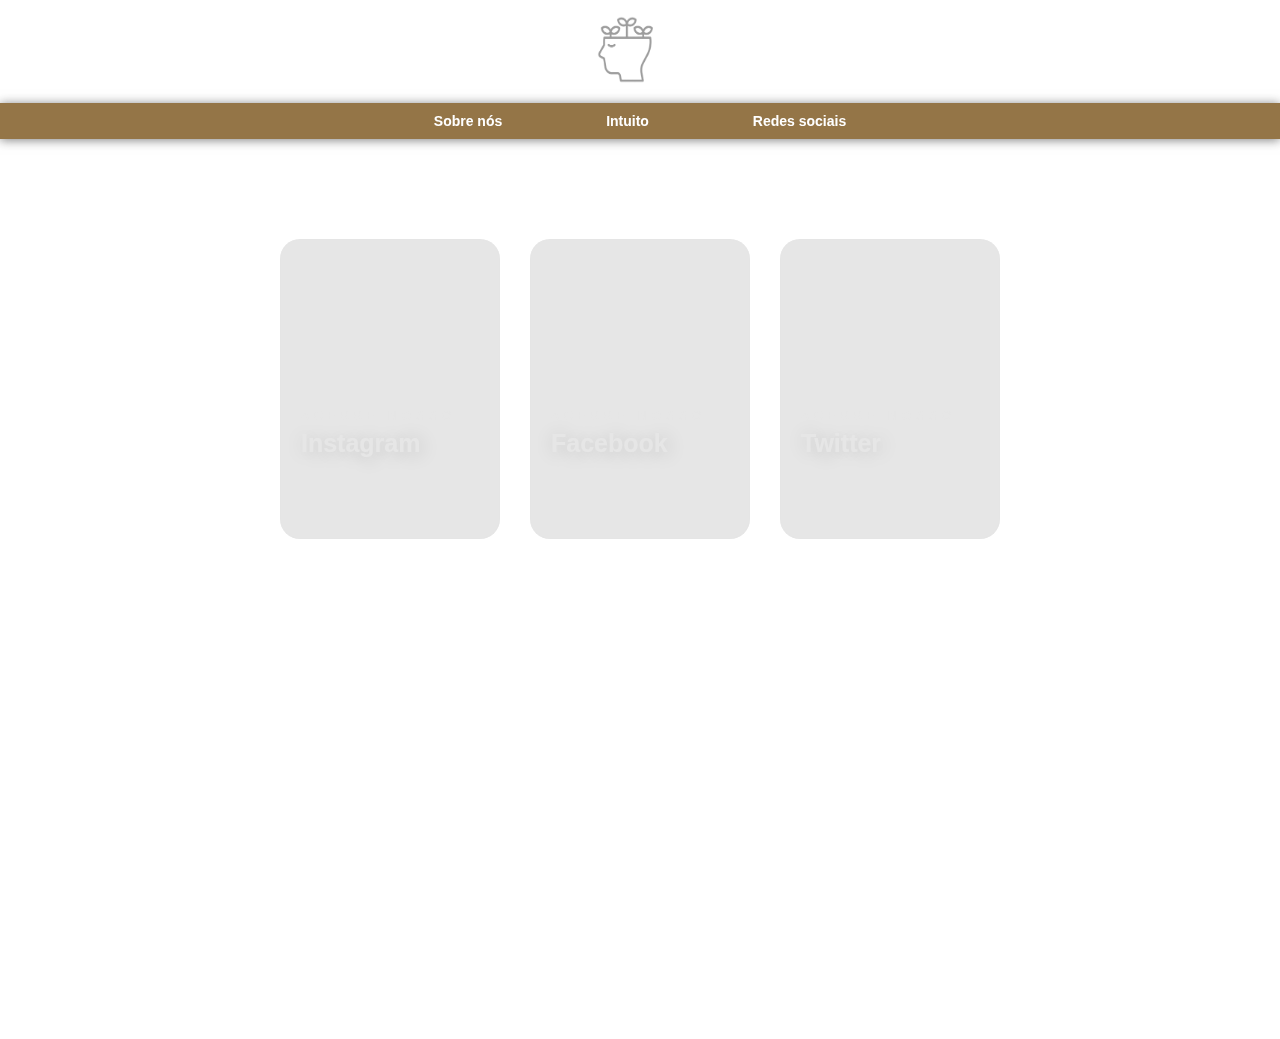
==== redes.html @ 9f38f312 "Add files via upload" ====
<!DOCTYPE html>
<html lang="en">
    <head>
        <meta charset="UTF-8">
        <meta htt-equiv="X-UA-Compatible" content="IE=edge">
        <meta name="viewport" content="width=device-width, initial-scale=1.0">
        <title>Redes sociais</title>
        <link rel="stylesheet" type="text/css" href="styleRedes.css" media="screen" />
        <link rel="icon" type="image/jpg" href="cereb.png"/>
    </head>
    <body>
        <header class="topo">
            <img src="cereb.png" alt="[logo]" width="80px" height="80px">
        </header>
        <header>
            <nav class="subh">
              <a class="sobre" href="www.google.com">Sobre nós</a>
              <a class="intuito" href="www.google.com">Intuito</a>
              <a class="redes" href="www.google.com">Redes sociais</a>
            </nav>
          </header>

        <section class="hero-section">
            <div class="card-container">
                <div class="card">
                    <div class="card-background">
                        <div class="content">
                            <div class="card-category">Acesse nosso</div>
                            <h3 class="card-heading"><a href='https://www.instagram.com/instagram/'>Instagram</a></h3>
                        </div>
                    </div>
                </div>
                <div class="card">
                    <div class="card-background">
                        <div class="content">
                            <div class="card-category">Acesse nosso</div>
                            <h3 class="card-heading"><a href='https://www.instagram.com/instagram/'>Facebook</a></h3></h3>
                        </div>
                    </div>
                </div>
                <div class="card">
                    <div class="card-background">
                        <div class="content">
                            <div class="card-category">Acesse nosso</div>
                            <h3 class="card-heading"><a href='https://www.instagram.com/instagram/'>Twitter</a></h3></h3>
                        </div>
                    </div>
                </div>
            </div>
        </section>
    </body>
</html>
---- styleRedes.css ----
*{
    border: 0;
    margin: 0;
    padding: 0;
    box-sizing: border-box;
}

html{
    height: 100%;
    font-size: 14px;
    font-family: 'Poppins', sans-serif;
}

body{
    height: 100%;
}

a {
    -webkit-text-fill-color: rgb(255, 255, 255);
    text-decoration: none;
    font-family: 'Poppins', sans-serif;
}

.hero-section{
    display: flex;
    min-height: 100%;
    padding-top: 100px;
    justify-content: center;
    background-image: url(fundo.jpg);
    width: 100%;
    
    
    margin: 0 auto;
    background-position: center;
    background-repeat: no-repeat;
    background-size: cover;
}

.card-container{
    display: flex;
    gap: 30px;
    width: 100%;
    justify-content: center;
}

.card{
    position: relative;
    list-style: none;
    width: 220px;
    height: 300px;
    transition: .3s ease;
}

.card::before{
    content: "";
    display: block;
    padding-bottom: 150%;
    width: 100%;
}

.card-background{
    background-color: tomato;
    backdrop-filter: blur(50px);
    -webkit-backdrop-filter: blur(50px);
    background-color: transparent;
    border: 1px solid #ffffff60;
    position: absolute;
    bottom: 0;
    right: 0;
    left: 0;
    top: 0;
    border-radius: 20px;
    background-size: 350px;
    background-position: center;
    filter: brightness(.9) saturate(1) contrast(1);
    transform-origin: bottom;
    transform: scale(1) translateZ(0);
    transition: .3s ease;
}

.card:hover .card-background{
    transform: scale(1.15) translateY(0);
    background-size: 240px;
}

.card-container:hover .card:not(:hover){
    transform: scale(.9);
}

.card-container:hover > .card:not(:hover) .card-background,
.card-container:hover > .card:not(:hover) .card-category{
    filter: brightness(.5) saturate(0) contrast(1.2) blur(20px);
}

.content{
    top: 50%;
    left: 0;
    padding: 20px;
    position: absolute;
}

.card-category{
    color: #fff;
    font-size: 12px;
    font-weight: 500;
    letter-spacing: 5px;
    margin-bottom: 8px;
    text-transform: uppercase;
}

.card-heading{
    color: #fff;
    font-size: 25px;
    line-height: 1;
    text-shadow: 2px 2px 20px rgba(0, 0, 0, .2);
}

.topo {
    padding-right: 30px;
    padding-top: 10px;
    padding-bottom: 10px;
    text-align: center;
    background-color: rgb(255, 255, 255);
    box-shadow: 0px 1px 10px rgba(37, 37, 37, 0.568);
    
  }

  .subh{
    text-align: center;
    padding: 1px 5px;
    padding-top: 10px;
    padding-bottom: 10px;
    background-color: #947547;
    box-shadow: 0px 1px 10px rgba(29, 29, 29, 0.568);

  }

  .subh > a {
    color: white;
    padding: 10;
    text-decoration: none;
    font-weight: bold;
  }

  .redes{
    padding-left: 30px;
    text-decoration: underline;
  }

  .intuito{
    padding-right: 70px;
    padding-left: 100px;

  }
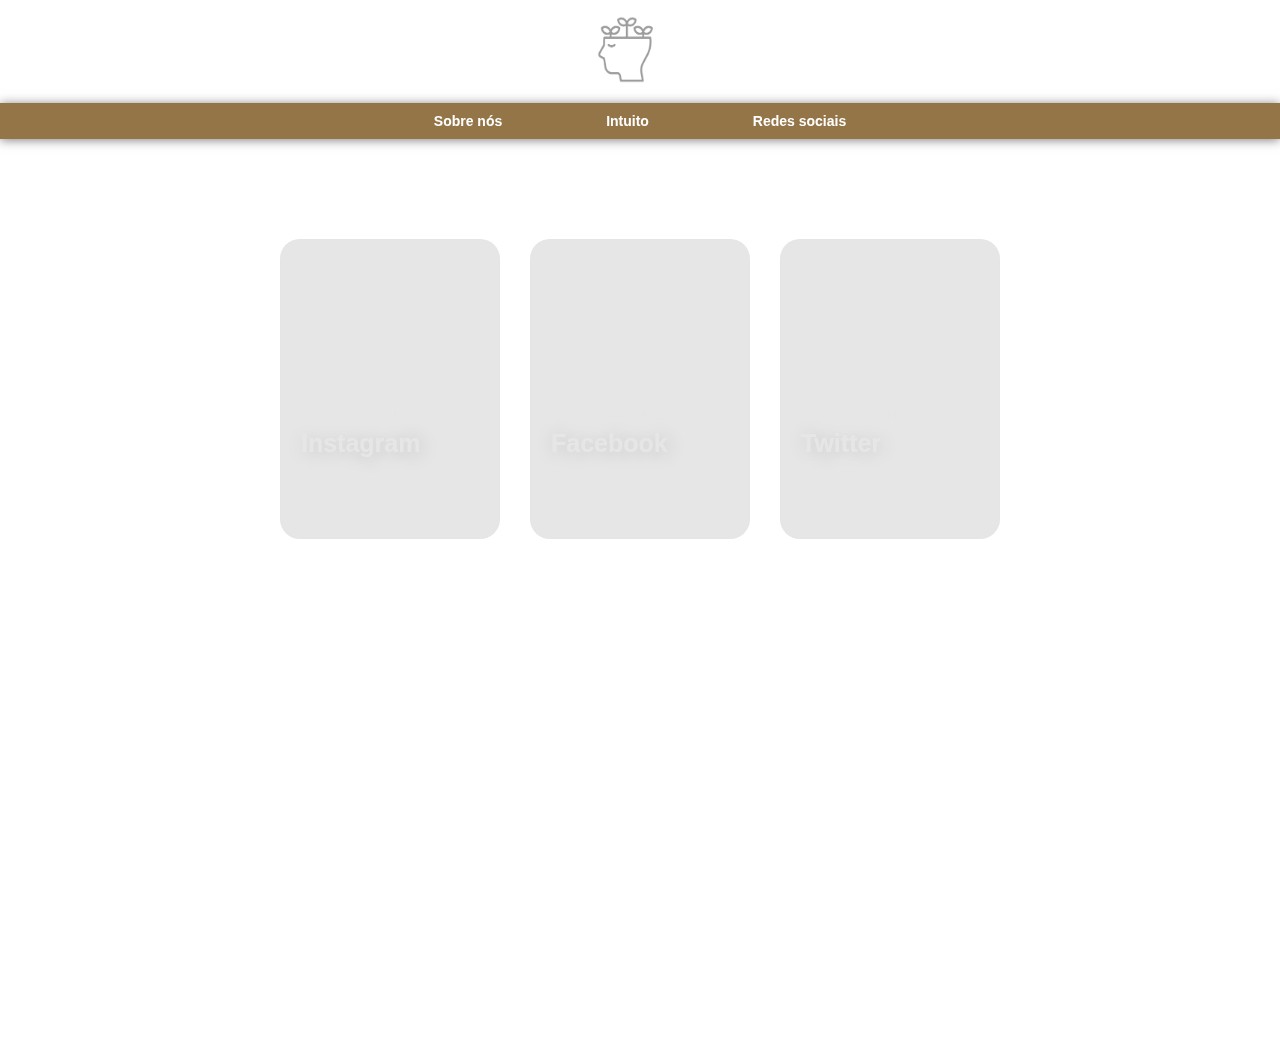
==== commit fc5ded00: "Update redes.html" ====
--- a/redes.html
+++ b/redes.html
@@ -14,9 +14,9 @@
         </header>
         <header>
             <nav class="subh">
-              <a class="sobre" href="www.google.com">Sobre nós</a>
-              <a class="intuito" href="www.google.com">Intuito</a>
-              <a class="redes" href="www.google.com">Redes sociais</a>
+              <a class="sobre" href="sobre.html">Sobre nós</a>
+              <a class="intuito" href="intuito.html">Intuito</a>
+              <a class="redes" href="redes.html">Redes sociais</a>
             </nav>
           </header>
 
@@ -49,4 +49,4 @@
             </div>
         </section>
     </body>
-</html>+</html>
